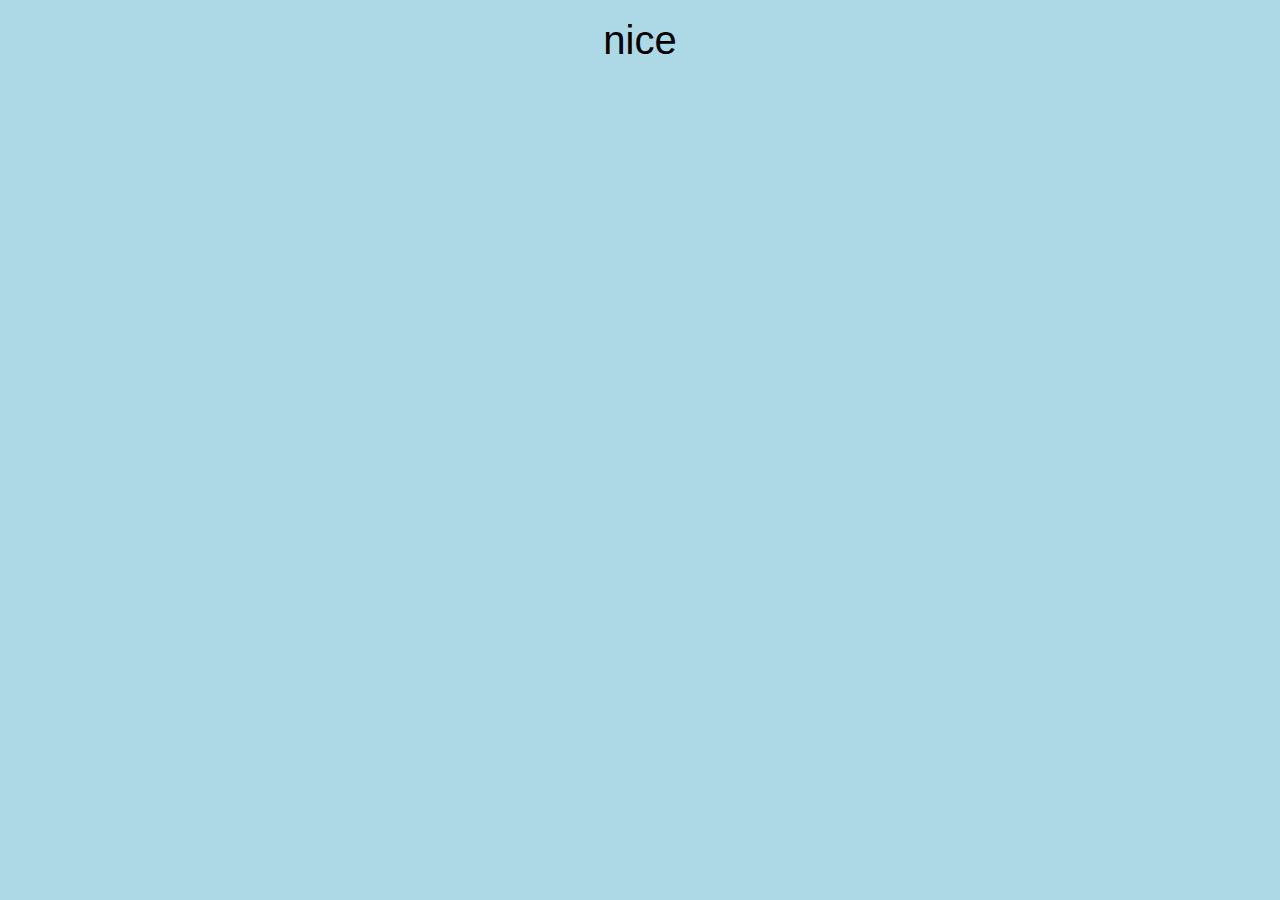
==== assignments/router-configuration/webserver/public-html/index.html @ 1a3719a5 "Dockerize the webserver to automatically setup apache and nginx" ====
<!doctype html>
<html lang="en">
    <head>
        <meta charset="utf-8">
        <meta name="viewport" content="width=device-width, initial-scale=1, shrink-to-fit=no">

        <!-- Metadata -->
        <meta name="description" content="">
        <meta name="og:description" content="">
        <title>Group 20 - DTU Data Communication</title>
        <meta name="author" content="Group 20">
        <meta property="og:site_name" content="Group 20 - DTU Data Communication">
        <meta name="theme-color" content="#db27d5">
        <meta name="msapplication-TileColor" content="#db27d5">
        <meta name="msapplication-TileImage" content="favicons/favicon-32x32.png">
        <meta property="og:title" content="Group 20 - DTU Data Communication">

        <!-- Favicons -->
        <link rel="icon" type="image/png" sizes="32x32" href="favicons/favicon-32x32.png">
        <link rel="icon" type="image/png" sizes="16x16" href="favicons/favicon-16x16.png">
        <link rel="shortcut icon" href="favicons/favicon.ico">

        <!-- Bootstrap core CSS -->
        <link href="https://cdn.jsdelivr.net/npm/bootstrap@4.6.0/dist/css/bootstrap.min.css" rel="stylesheet">

        <link rel="stylesheet" href="css/style.css">
    </head>

    <body class="text-center">
        <div class="container d-flex h-100 p-3 mx-auto flex-column site-container">
            <div class="row justify-content-center">
                <div class="col-md-12">
                    <h1>nice</h1>
                </div>
            </div>
        </div>


        <!-- Bootstrap core JavaScript
        ================================================== -->
        <!-- Placed at the end of the document so the pages load faster -->
        <script src="https://code.jquery.com/jquery-3.3.1.min.js" crossorigin="anonymous"></script>
        <script src="https://cdnjs.cloudflare.com/ajax/libs/popper.js/1.14.7/umd/popper.min.js" integrity="sha384-UO2eT0CpHqdSJQ6hJty5KVphtPhzWj9WO1clHTMGa3JDZwrnQq4sF86dIHNDz0W1" crossorigin="anonymous"></script>
        <script src="https://cdn.jsdelivr.net/npm/bootstrap@4.6.0/dist/js/bootstrap.min.js" crossorigin="anonymous"></script>
    </body>
</html>
---- assignments/router-configuration/webserver/public-html/css/style.css ----
body, html {
    height: 100vh;
    background-color: lightblue;
    user-select: none;
    -moz-user-select: none;
    -ms-user-select: none;
    -webkit-user-select: none;
    color: black;
}

.site-container {
    z-index: 2;
    position: relative;

    justify-items: center;
    /*justify-content: center;*/
    /*align-items: center;*/
    align-content: center;
}
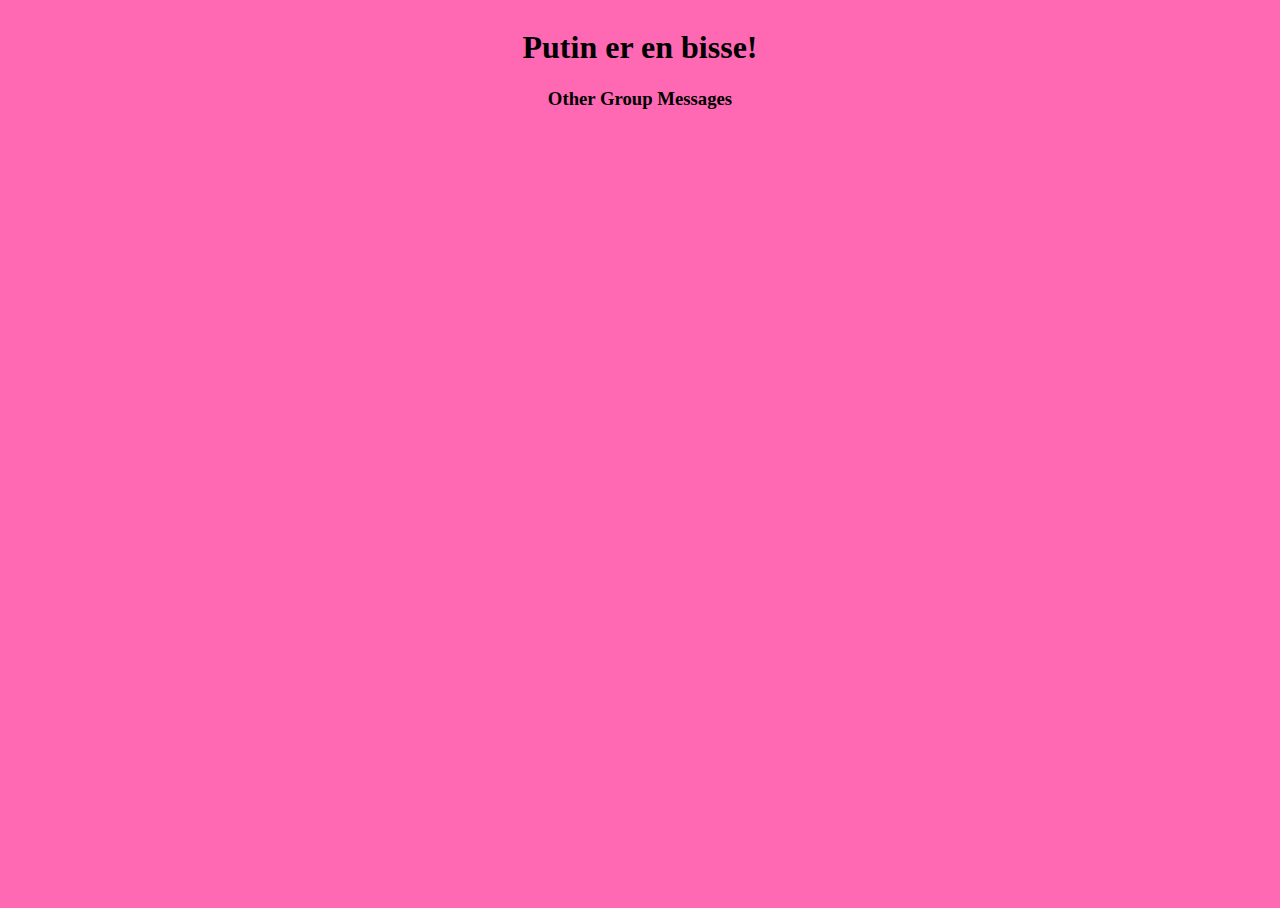
==== commit 8fee4d06: "Update the website" ====
--- a/assignments/router-configuration/webserver/public-html/index.html
+++ b/assignments/router-configuration/webserver/public-html/index.html
@@ -21,7 +21,7 @@
         <link rel="shortcut icon" href="favicons/favicon.ico">
 
         <!-- Bootstrap core CSS -->
-        <link href="https://cdn.jsdelivr.net/npm/bootstrap@4.6.0/dist/css/bootstrap.min.css" rel="stylesheet">
+        <link href="https://cdn.jsdelivr.net/npm/bootstrap@5.0.2/dist/css/bootstrap.min.css" rel="stylesheet" integrity="sha384-EVSTQN3/azprG1Anm3QDgpJLIm9Nao0Yz1ztcQTwFspd3yD65VohhpuuCOmLASjC" crossorigin="anonymous">
 
         <link rel="stylesheet" href="css/style.css">
     </head>
@@ -30,7 +30,170 @@
         <div class="container d-flex h-100 p-3 mx-auto flex-column site-container">
             <div class="row justify-content-center">
                 <div class="col-md-12">
-                    <h1>nice</h1>
+                    <h1>Putin er en bisse!</h1>
+                </div>
+            </div>
+            <div>
+
+            <div class="mt-5 pt-1 pb-1 border border-3 border-dark rounded">
+                <div class="row justify-content-center">
+                    <div class="col-md-12">
+                        <h3>Other Group Messages</h3>
+                    </div>
+                </div>
+                <div class="row justify-content-center">
+                    <div class="col-md-3" style="display:none">
+                        <h4>Group 1</h4>
+                        <p>MISSING_MESSAGE</p>
+                        Wireshark Capture: <a href="wireshark_captures/group_1.cap" taget="_blank">download</a>
+                    </div>
+                    <div class="col-md-3" style="display:none">
+                        <h4>Group 2</h4>
+                        <p>MISSING_MESSAGE</p>
+                        Wireshark Capture: <a href="wireshark_captures/group_2.cap" taget="_blank">download</a>
+                    </div>
+                    <div class="col-md-3" style="display:none">
+                        <h4>Group 3</h4>
+                        <p>MISSING_MESSAGE</p>
+                        Wireshark Capture: <a href="wireshark_captures/group_3.cap" taget="_blank">download</a>
+                    </div>
+                    <div class="col-md-3" style="display:none">
+                        <h4>Group 4</h4>
+                        <p>MISSING_MESSAGE</p>
+                        Wireshark Capture: <a href="wireshark_captures/group_4.cap" taget="_blank">download</a>
+                    </div>
+                </div>
+                <div class="row justify-content-center">
+                    <div class="col-md-3" style="display:none">
+                        <h4>Group 5</h4>
+                        <p>MISSING_MESSAGE</p>
+                        Wireshark Capture: <a href="wireshark_captures/group_5.cap" taget="_blank">download</a>
+                    </div>
+                    <div class="col-md-3" style="display:none">
+                        <h4>Group 6</h4>
+                        <p>MISSING_MESSAGE</p>
+                        Wireshark Capture: <a href="wireshark_captures/group_6.cap" taget="_blank">download</a>
+                    </div>
+                    <div class="col-md-3" style="display:none">
+                        <h4>Group 7</h4>
+                        <p>MISSING_MESSAGE</p>
+                        Wireshark Capture: <a href="wireshark_captures/group_7.cap" taget="_blank">download</a>
+                    </div>
+                    <div class="col-md-3" style="display:none">
+                        <h4>Group 8</h4>
+                        <p>MISSING_MESSAGE</p>
+                        Wireshark Capture: <a href="wireshark_captures/group_8.cap" taget="_blank">download</a>
+                    </div>
+                </div>
+                <div class="row justify-content-center">
+                    <div class="col-md-3" style="display:none">
+                        <h4>Group 9</h4>
+                        <p>MISSING_MESSAGE</p>
+                        Wireshark Capture: <a href="wireshark_captures/group_9.cap" taget="_blank">download</a>
+                    </div>
+                    <div class="col-md-3" style="display:none">
+                        <h4>Group 10</h4>
+                        <p>MISSING_MESSAGE</p>
+                        Wireshark Capture: <a href="wireshark_captures/group_10.cap" taget="_blank">download</a>
+                    </div>
+                    <div class="col-md-3" style="display:none">
+                        <h4>Group 11</h4>
+                        <p>MISSING_MESSAGE</p>
+                        Wireshark Capture: <a href="wireshark_captures/group_11.cap" taget="_blank">download</a>
+                    </div>
+                    <div class="col-md-3" style="display:none">
+                        <h4>Group 12</h4>
+                        <p>MISSING_MESSAGE</p>
+                        Wireshark Capture: <a href="wireshark_captures/group_12.cap" taget="_blank">download</a>
+                    </div>
+                </div>
+                <div class="row justify-content-center">
+                    <div class="col-md-3" style="display:none">
+                        <h4>Group 13</h4>
+                        <p>MISSING_MESSAGE</p>
+                        Wireshark Capture: <a href="wireshark_captures/group_13.cap" taget="_blank">download</a>
+                    </div>
+                    <div class="col-md-3" style="display:none">
+                        <h4>Group 14</h4>
+                        <p>MISSING_MESSAGE</p>
+                        Wireshark Capture: <a href="wireshark_captures/group_14.cap" taget="_blank">download</a>
+                    </div>
+                    <div class="col-md-3" style="display:none">
+                        <h4>Group 15</h4>
+                        <p>MISSING_MESSAGE</p>
+                        Wireshark Capture: <a href="wireshark_captures/group_15.cap" taget="_blank">download</a>
+                    </div>
+                    <div class="col-md-3" style="display:none">
+                        <h4>Group 16</h4>
+                        <p>MISSING_MESSAGE</p>
+                        Wireshark Capture: <a href="wireshark_captures/group_16.cap" taget="_blank">download</a>
+                    </div>
+                </div>
+                <div class="row justify-content-center">
+                    <div class="col-md-3" style="display:none">
+                        <h4>Group 17</h4>
+                        <p>MISSING_MESSAGE</p>
+                        Wireshark Capture: <a href="wireshark_captures/group_17.cap" taget="_blank">download</a>
+                    </div>
+                    <div class="col-md-3" style="display:none">
+                        <h4>Group 18</h4>
+                        <p>MISSING_MESSAGE</p>
+                        Wireshark Capture: <a href="wireshark_captures/group_18.cap" taget="_blank">download</a>
+                    </div>
+                    <div class="col-md-3" style="display:none">
+                        <h4>Group 19</h4>
+                        <p>MISSING_MESSAGE</p>
+                        Wireshark Capture: <a href="wireshark_captures/group_19.cap" taget="_blank">download</a>
+                    </div>
+                    <div class="col-md-3" style="display:none">
+                        <h4>Group 21</h4>
+                        <p>MISSING_MESSAGE</p>
+                        Wireshark Capture: <a href="wireshark_captures/group_21.cap" taget="_blank">download</a>
+                    </div>
+                </div>
+                <div class="row justify-content-center">
+                    <div class="col-md-3" style="display:none">
+                        <h4>Group 22</h4>
+                        <p>MISSING_MESSAGE</p>
+                        Wireshark Capture: <a href="wireshark_captures/group_22.cap" taget="_blank">download</a>
+                    </div>
+                    <div class="col-md-3" style="display:none">
+                        <h4>Group 23</h4>
+                        <p>MISSING_MESSAGE</p>
+                        Wireshark Capture: <a href="wireshark_captures/group_23.cap" taget="_blank">download</a>
+                    </div>
+                    <div class="col-md-3" style="display:none">
+                        <h4>Group 24</h4>
+                        <p>MISSING_MESSAGE</p>
+                        Wireshark Capture: <a href="wireshark_captures/group_24.cap" taget="_blank">download</a>
+                    </div>
+                    <div class="col-md-3" style="display:none">
+                        <h4>Group 25</h4>
+                        <p>MISSING_MESSAGE</p>
+                        Wireshark Capture: <a href="wireshark_captures/group_25.cap" taget="_blank">download</a>
+                    </div>
+                </div>
+                <div class="row justify-content-center">
+                    <div class="col-md-3" style="display:none">
+                        <h4>Group 26</h4>
+                        <p>MISSING_MESSAGE</p>
+                        Wireshark Capture: <a href="wireshark_captures/group_26.cap" taget="_blank">download</a>
+                    </div>
+                    <div class="col-md-3" style="display:none">
+                        <h4>Group 27</h4>
+                        <p>MISSING_MESSAGE</p>
+                        Wireshark Capture: <a href="wireshark_captures/group_27.cap" taget="_blank">download</a>
+                    </div>
+                    <div class="col-md-3" style="display:none">
+                        <h4>Group 28</h4>
+                        <p>MISSING_MESSAGE</p>
+                        Wireshark Capture: <a href="wireshark_captures/group_28.cap" taget="_blank">download</a>
+                    </div>
+                    <div class="col-md-3" style="display:none">
+                        <h4>Group 29</h4>
+                        <p>MISSING_MESSAGE</p>
+                        Wireshark Capture: <a href="wireshark_captures/group_29.cap" taget="_blank">download</a>
+                    </div>
                 </div>
             </div>
         </div>
--- a/assignments/router-configuration/webserver/public-html/css/style.css
+++ b/assignments/router-configuration/webserver/public-html/css/style.css
@@ -1,6 +1,6 @@
 body, html {
     height: 100vh;
-    background-color: lightblue;
+    background-color: #FF69B4;
     user-select: none;
     -moz-user-select: none;
     -ms-user-select: none;
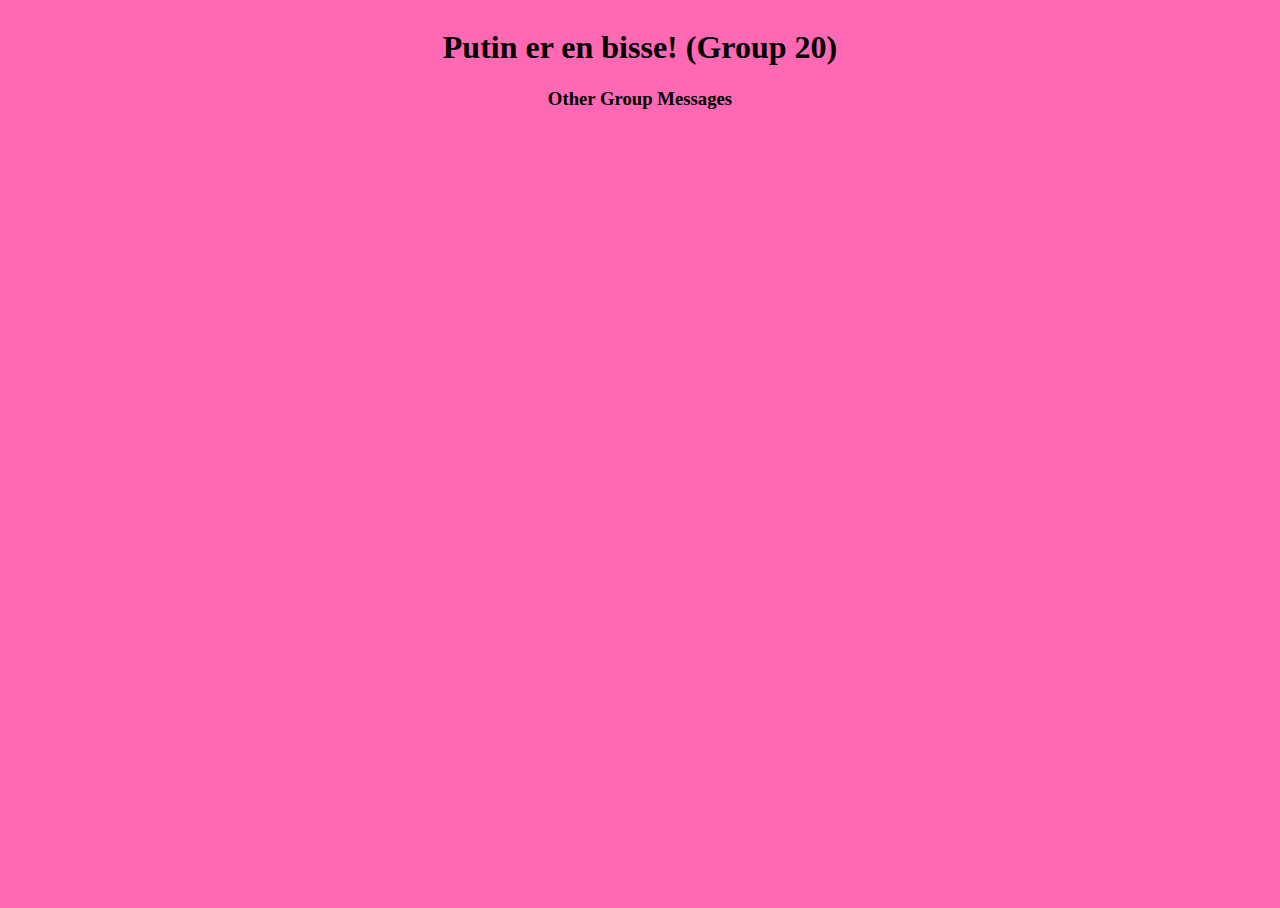
==== commit 6386c380: "added group number to website :)" ====
--- a/assignments/router-configuration/webserver/public-html/index.html
+++ b/assignments/router-configuration/webserver/public-html/index.html
@@ -30,7 +30,7 @@
         <div class="container d-flex h-100 p-3 mx-auto flex-column site-container">
             <div class="row justify-content-center">
                 <div class="col-md-12">
-                    <h1>Putin er en bisse!</h1>
+                    <h1>Putin er en bisse! (Group 20)</h1>
                 </div>
             </div>
             <div>
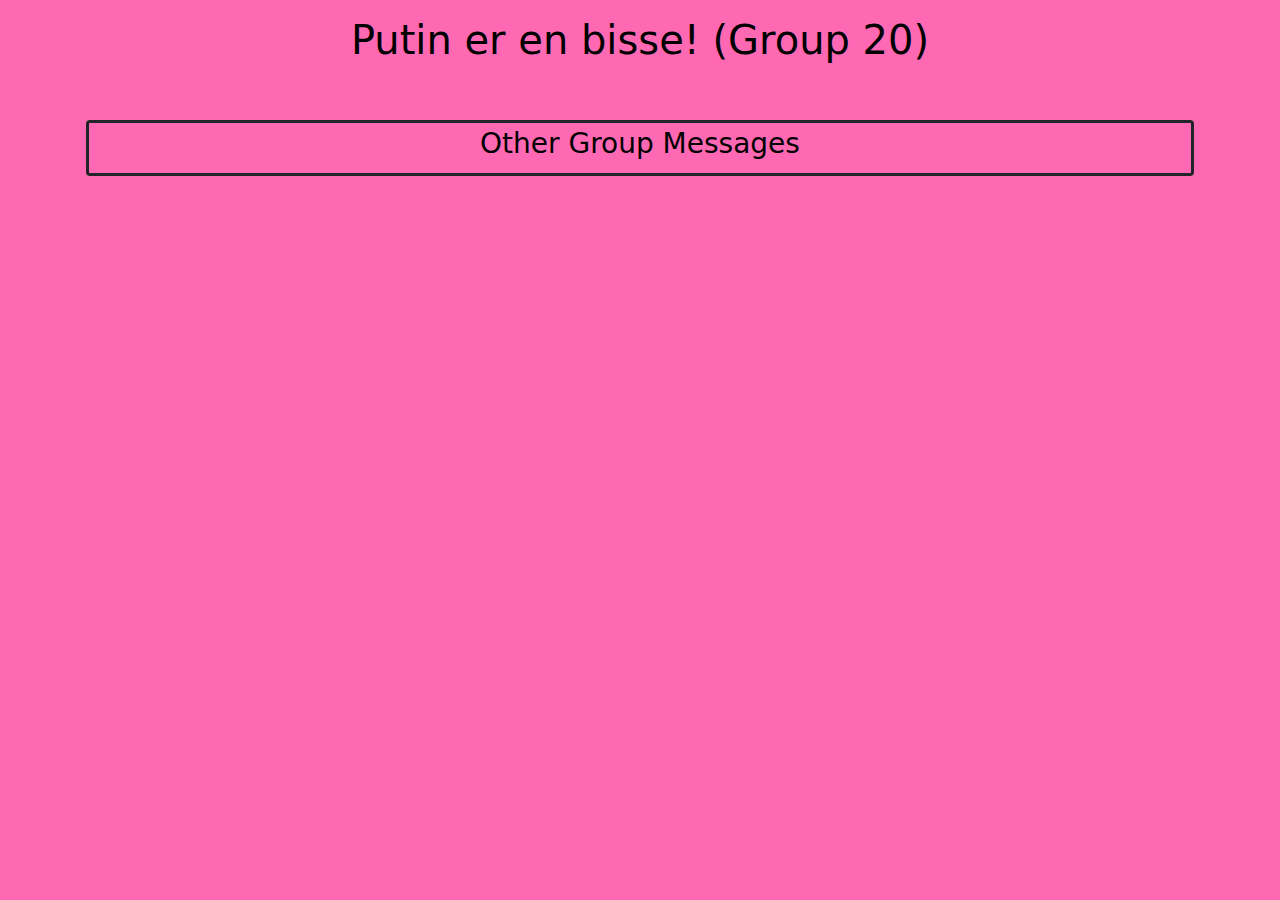
==== commit 679b0cc8: "Add Bootstrap locally (if no internet connection)" ====
--- a/assignments/router-configuration/webserver/public-html/index.html
+++ b/assignments/router-configuration/webserver/public-html/index.html
@@ -21,7 +21,7 @@
         <link rel="shortcut icon" href="favicons/favicon.ico">
 
         <!-- Bootstrap core CSS -->
-        <link href="https://cdn.jsdelivr.net/npm/bootstrap@5.0.2/dist/css/bootstrap.min.css" rel="stylesheet" integrity="sha384-EVSTQN3/azprG1Anm3QDgpJLIm9Nao0Yz1ztcQTwFspd3yD65VohhpuuCOmLASjC" crossorigin="anonymous">
+        <link href="css/bootstrap.min.css" rel="stylesheet">
 
         <link rel="stylesheet" href="css/style.css">
     </head>
@@ -202,8 +202,8 @@
         <!-- Bootstrap core JavaScript
         ================================================== -->
         <!-- Placed at the end of the document so the pages load faster -->
-        <script src="https://code.jquery.com/jquery-3.3.1.min.js" crossorigin="anonymous"></script>
-        <script src="https://cdnjs.cloudflare.com/ajax/libs/popper.js/1.14.7/umd/popper.min.js" integrity="sha384-UO2eT0CpHqdSJQ6hJty5KVphtPhzWj9WO1clHTMGa3JDZwrnQq4sF86dIHNDz0W1" crossorigin="anonymous"></script>
-        <script src="https://cdn.jsdelivr.net/npm/bootstrap@4.6.0/dist/js/bootstrap.min.js" crossorigin="anonymous"></script>
+        <script src="js/jquery-3.3.1.min.js"></script>
+        <script src="js/popper.min.js"></script>
+        <script src="js/bootstrap.min.js"></script>
     </body>
 </html>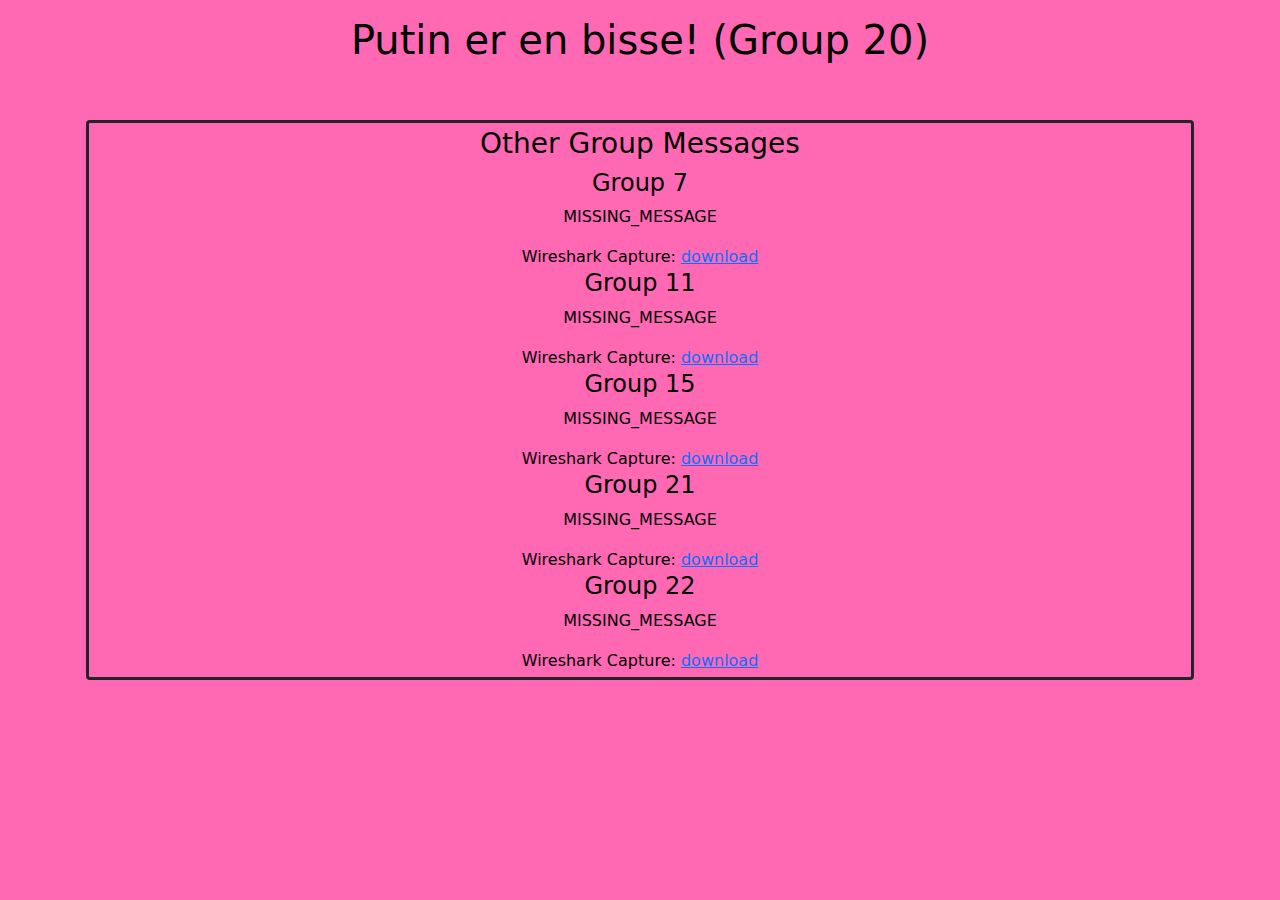
==== commit fcd8b825: "Add wireshark captures to webserver" ====
--- a/assignments/router-configuration/webserver/public-html/index.html
+++ b/assignments/router-configuration/webserver/public-html/index.html
@@ -74,7 +74,7 @@
                         <p>MISSING_MESSAGE</p>
                         Wireshark Capture: <a href="wireshark_captures/group_6.cap" taget="_blank">download</a>
                     </div>
-                    <div class="col-md-3" style="display:none">
+                    <div class="col-md-3">
                         <h4>Group 7</h4>
                         <p>MISSING_MESSAGE</p>
                         Wireshark Capture: <a href="wireshark_captures/group_7.cap" taget="_blank">download</a>
@@ -96,7 +96,7 @@
                         <p>MISSING_MESSAGE</p>
                         Wireshark Capture: <a href="wireshark_captures/group_10.cap" taget="_blank">download</a>
                     </div>
-                    <div class="col-md-3" style="display:none">
+                    <div class="col-md-3">
                         <h4>Group 11</h4>
                         <p>MISSING_MESSAGE</p>
                         Wireshark Capture: <a href="wireshark_captures/group_11.cap" taget="_blank">download</a>
@@ -118,7 +118,7 @@
                         <p>MISSING_MESSAGE</p>
                         Wireshark Capture: <a href="wireshark_captures/group_14.cap" taget="_blank">download</a>
                     </div>
-                    <div class="col-md-3" style="display:none">
+                    <div class="col-md-3">
                         <h4>Group 15</h4>
                         <p>MISSING_MESSAGE</p>
                         Wireshark Capture: <a href="wireshark_captures/group_15.cap" taget="_blank">download</a>
@@ -145,14 +145,14 @@
                         <p>MISSING_MESSAGE</p>
                         Wireshark Capture: <a href="wireshark_captures/group_19.cap" taget="_blank">download</a>
                     </div>
-                    <div class="col-md-3" style="display:none">
+                    <div class="col-md-3">
                         <h4>Group 21</h4>
                         <p>MISSING_MESSAGE</p>
                         Wireshark Capture: <a href="wireshark_captures/group_21.cap" taget="_blank">download</a>
                     </div>
                 </div>
                 <div class="row justify-content-center">
-                    <div class="col-md-3" style="display:none">
+                    <div class="col-md-3">
                         <h4>Group 22</h4>
                         <p>MISSING_MESSAGE</p>
                         Wireshark Capture: <a href="wireshark_captures/group_22.cap" taget="_blank">download</a>
